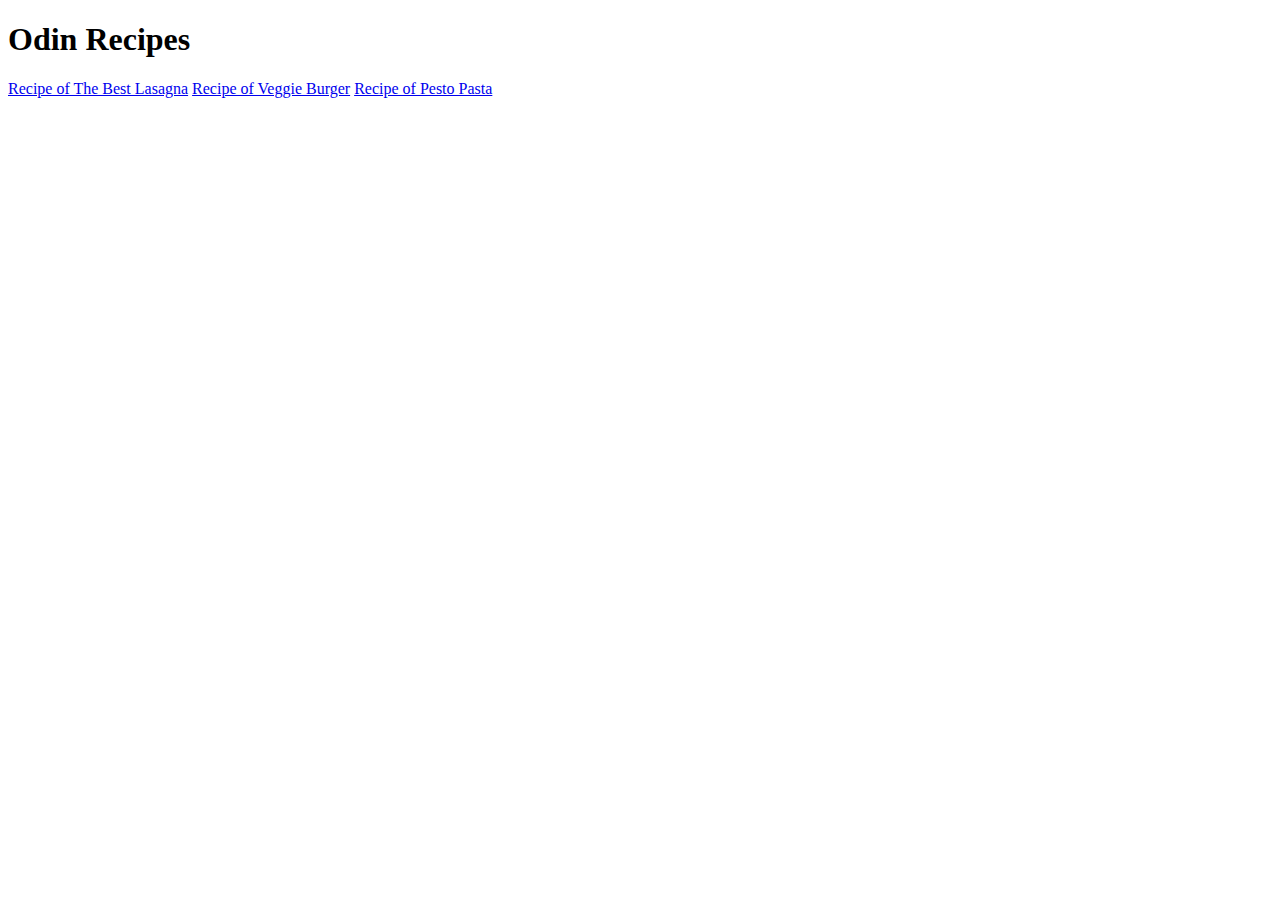
==== index.html @ f2f68659 "Add news recipes" ====
<!DOCTYPE html>
<html lang="en">
<head>
  <meta charset="UTF-8">
  <meta name="viewport" content="width=device-width, initial-scale=1.0">
  <title>Odin Recipes</title>
</head>
<body>
  <h1>Odin Recipes</h1>
  <a href="Recipes/lasagna.html">Recipe of The Best Lasagna</a>
  <a href="Recipes/veggieBurger.html">Recipe of Veggie Burger</a>
  <a href="Recipes/pestoPasta.html">Recipe of Pesto Pasta</a>
</body>
</html>
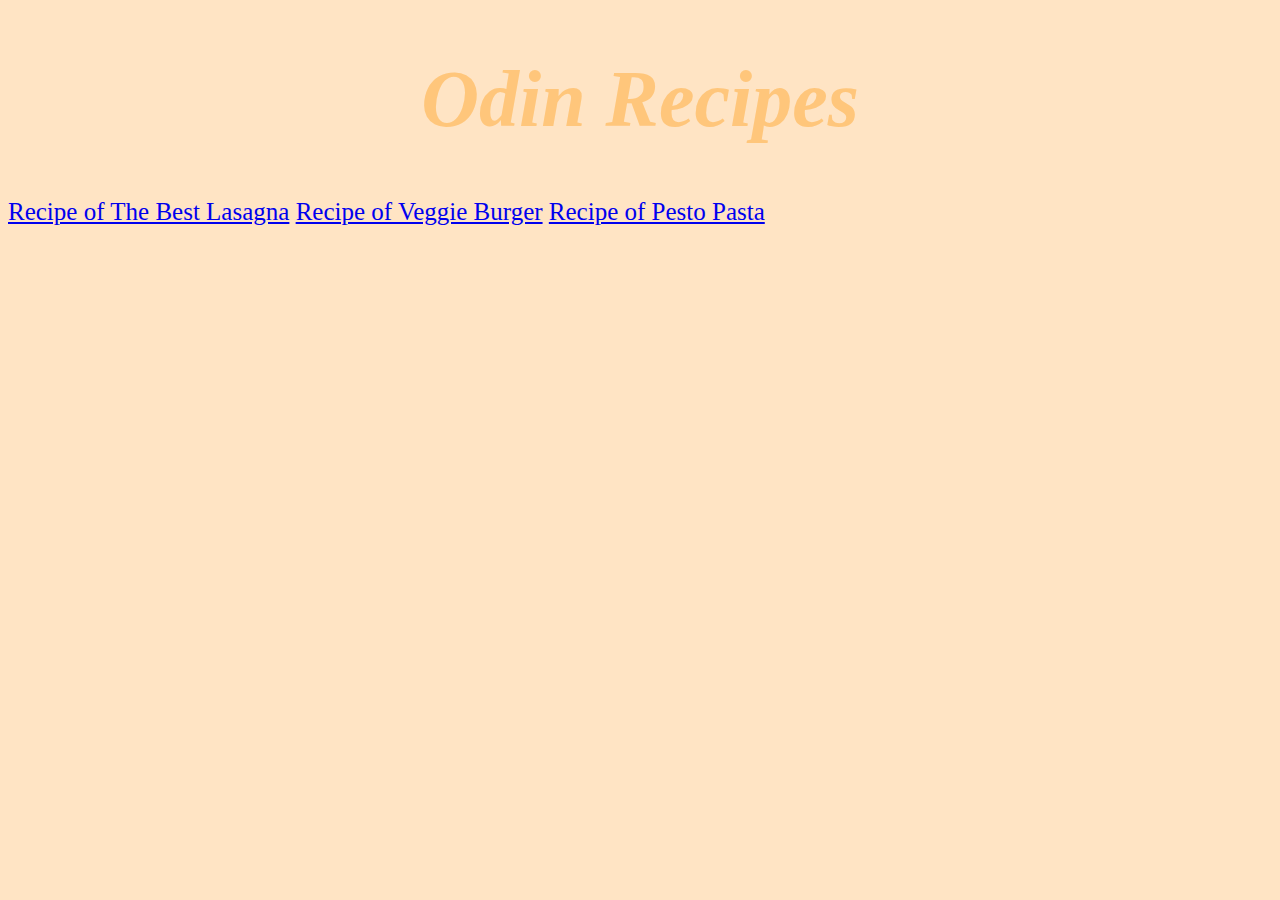
==== commit c307d212: "Modifier les html et j'ai rajouter les fichiers css" ====
--- a/index.html
+++ b/index.html
@@ -3,12 +3,15 @@
 <head>
   <meta charset="UTF-8">
   <meta name="viewport" content="width=device-width, initial-scale=1.0">
+  <link rel="stylesheet" href="style.css">
   <title>Odin Recipes</title>
 </head>
 <body>
-  <h1>Odin Recipes</h1>
-  <a href="Recipes/lasagna.html">Recipe of The Best Lasagna</a>
-  <a href="Recipes/veggieBurger.html">Recipe of Veggie Burger</a>
-  <a href="Recipes/pestoPasta.html">Recipe of Pesto Pasta</a>
+  <h1 class="title">Odin Recipes</h1>
+  <div class="container">
+  <a href="Recipes/lasa/lasagna.html" rel="noopener noreferrer" target="_blank" class="lasagna">Recipe of The Best Lasagna</a>
+  <a href="Recipes/burger/veggieBurger.html" rel="noopener noreferrer" target="_blank"class="burger">Recipe of Veggie Burger</a>
+  <a href="Recipes/pesto/pestoPasta.html"rel="noopener noreferrer" target="_blank" class="pasta">Recipe of Pesto Pasta</a>
+  </div>
 </body>
-</html>+</html>
--- a/style.css
+++ b/style.css
@@ -0,0 +1,15 @@
+*{
+  background-color: bisque;
+}
+.title{
+  font-size: 80px;
+  color: rgb(255, 198, 123);
+  text-align: center;
+  font-style: oblique;
+}
+
+.container{
+  font-size: 25px;
+  
+}
+
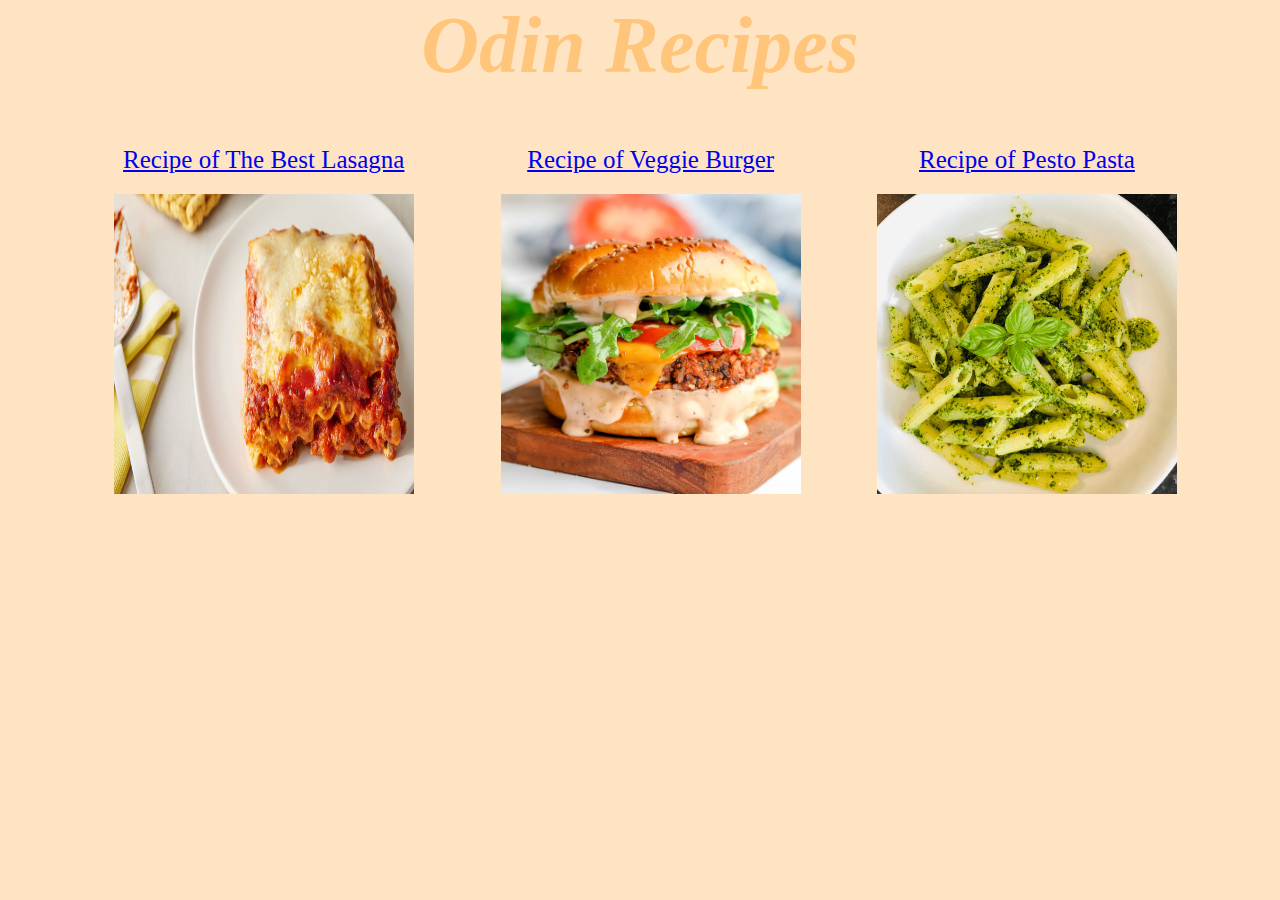
==== commit f41af6f7: "edit la page odin recipes" ====
--- a/index.html
+++ b/index.html
@@ -9,9 +9,26 @@
 <body>
   <h1 class="title">Odin Recipes</h1>
   <div class="container">
-  <a href="Recipes/lasa/lasagna.html" rel="noopener noreferrer" target="_blank" class="lasagna">Recipe of The Best Lasagna</a>
-  <a href="Recipes/burger/veggieBurger.html" rel="noopener noreferrer" target="_blank"class="burger">Recipe of Veggie Burger</a>
-  <a href="Recipes/pesto/pestoPasta.html"rel="noopener noreferrer" target="_blank" class="pasta">Recipe of Pesto Pasta</a>
+    <div class="lasagna">
+      <a  href="Recipes/lasa/lasagna.html" rel="noopener noreferrer" target="_blank">
+        <p class="one" >Recipe of The Best Lasagna</p>
+      </a>
+      <img src="Recipes/lasa/lasagna.jnp.jpg" alt="lasa" height="300" width="300">
+    </div>
+
+    <div class="burger">
+      <a href="Recipes/burger/veggieBurger.html" rel="noopener noreferrer" target="_blank">
+        <p class="one" >Recipe of Veggie Burger</p>
+      </a>
+      <img src="Recipes/burger/veggie-burgers.webp" alt="burger" height="300" width="300">
+    </div>
+
+    <div class="pasta">
+      <a  href="Recipes/pesto/pestoPasta.html"rel="noopener noreferrer" target="_blank">
+        <p class="one" >Recipe of Pesto Pasta</p>
+      </a>
+      <img src="Recipes/pesto/pesto.png" alt="pasta" height="300" width="300">
+    </div>
   </div>
 </body>
 </html>
--- a/style.css
+++ b/style.css
@@ -1,5 +1,7 @@
 *{
   background-color: bisque;
+  margin: 0;
+  padding: 0;
 }
 .title{
   font-size: 80px;
@@ -10,6 +12,25 @@
 
 .container{
   font-size: 25px;
-  
+  text-align: center;
 }
 
+.lasagna,
+.burger,
+.pasta{
+  display: inline-block;
+  margin: 20px;
+  padding: 15px;
+
+}
+
+.one {
+  padding: 20px;
+}
+
+
+img{
+display: block;
+margin: 0 auto;
+}
+
